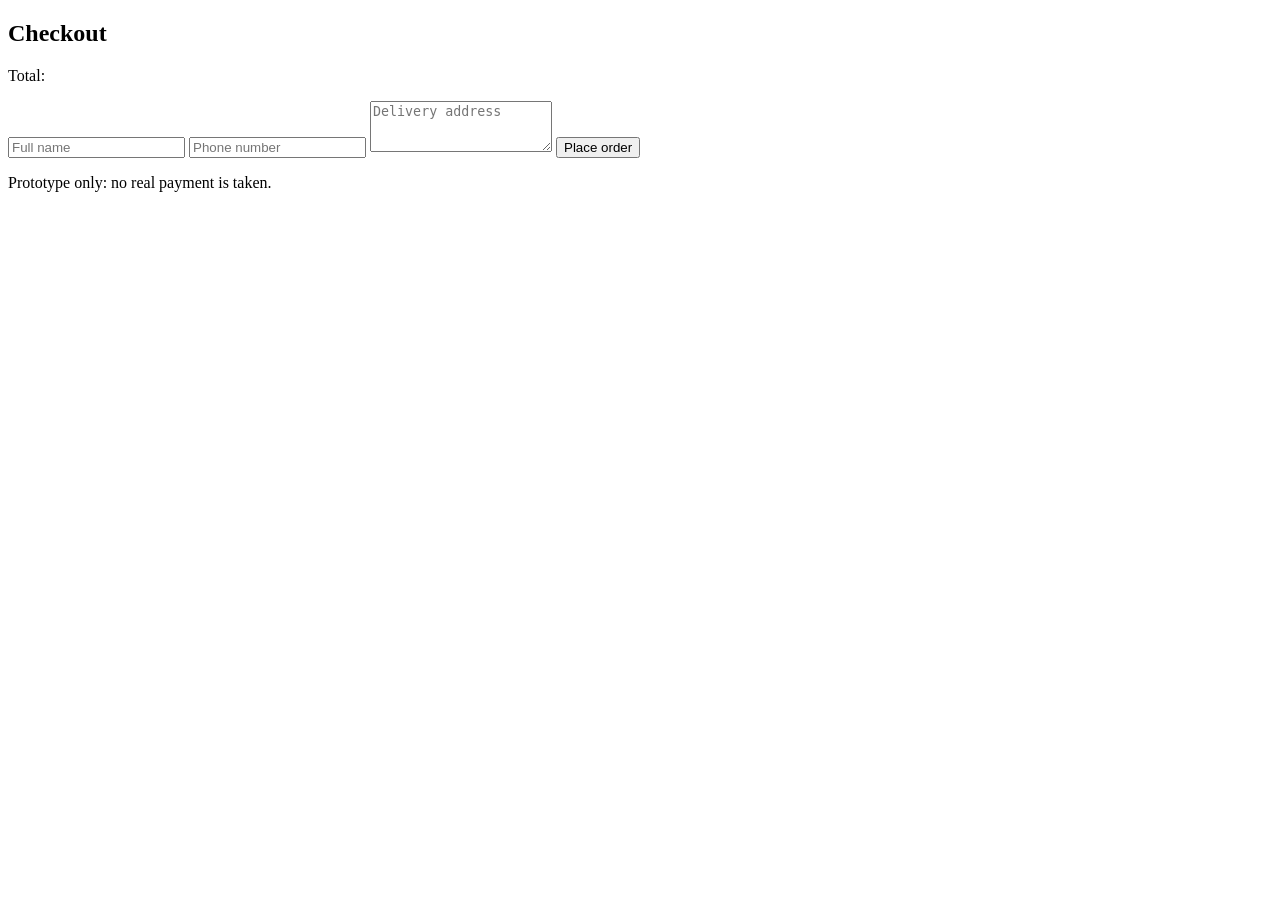
==== src/main/resources/templates/checkout.html @ e8028237 "Initial commit of foodshop project" ====
<!DOCTYPE html>
<html xmlns:th="http://www.thymeleaf.org">
<head th:replace="~{fragments :: head('Checkout')}"></head>
<body>
<nav th:replace="~{fragments :: nav}"></nav>
<main>
<h2>Checkout</h2>
<p class="error" th:if="${error}" th:text="${error}"></p>
<div class="card" style="margin-bottom:16px">
  <div th:each="l : ${lines}" th:text="${l.quantity} + ' x ' + ${l.product.name} + ' - $' + ${#numbers.formatDecimal(l.subtotal, 1, 2)}"></div>
  <div class="price">Total: <span th:text="'$' + ${#numbers.formatDecimal(total, 1, 2)}"></span></div>
</div>
<form class="stack" method="post" th:action="@{/checkout}">
  <input type="text" name="customerName" placeholder="Full name" required>
  <input type="tel" name="phone" placeholder="Phone number" required>
  <textarea name="address" rows="3" placeholder="Delivery address" required></textarea>
  <button type="submit">Place order</button>
</form>
<p class="muted">Prototype only: no real payment is taken.</p>
</main>
</body>
</html>
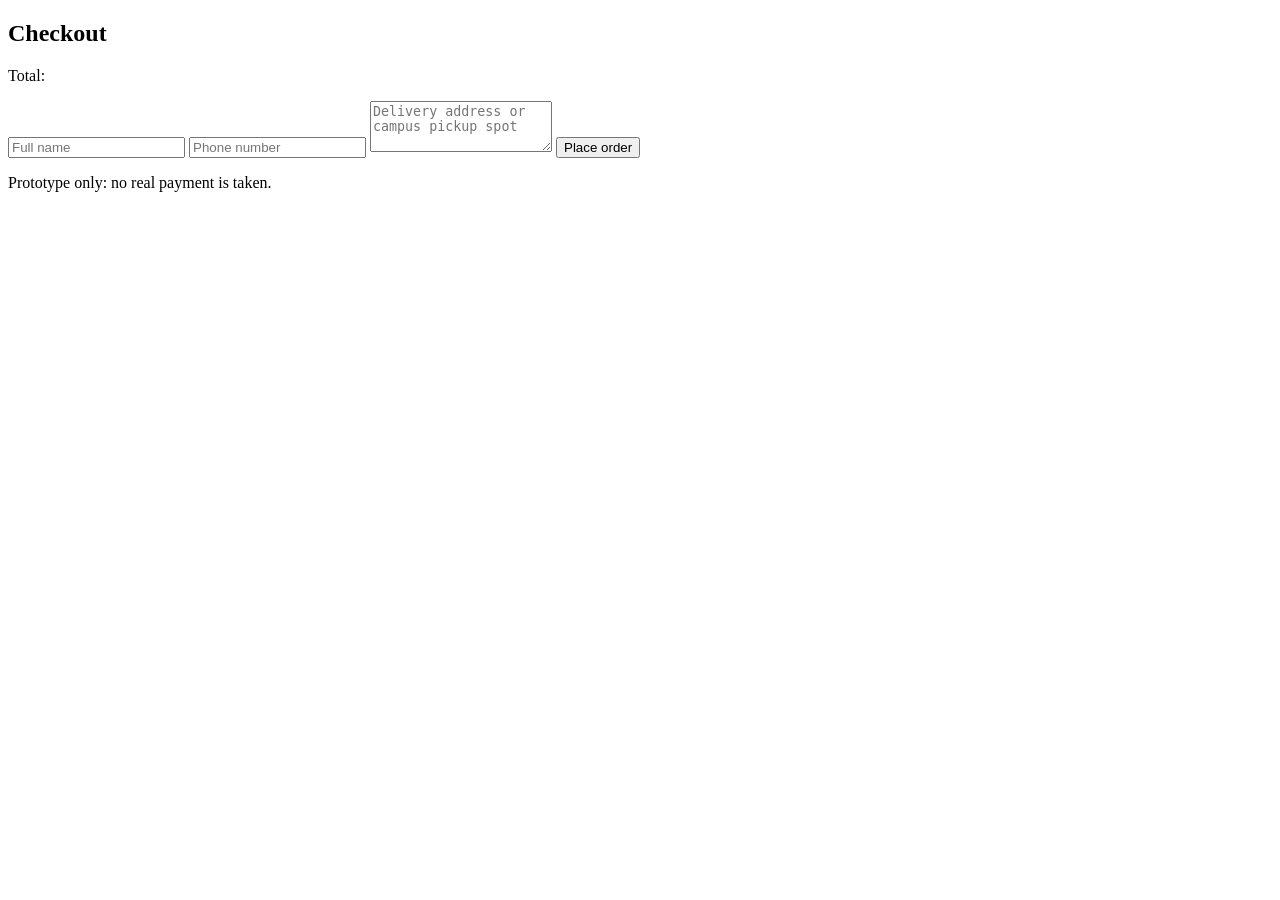
==== commit 5413d297: "Implement FR1: User registration, login, checkout auto-fill, and order history" ====
--- a/src/main/resources/templates/checkout.html
+++ b/src/main/resources/templates/checkout.html
@@ -1,5 +1,5 @@
 <!DOCTYPE html>
-<html xmlns:th="http://www.thymeleaf.org">
+<html xmlns:th="http://thymeleaf.org">
 <head th:replace="~{fragments :: head('Checkout')}"></head>
 <body>
 <nav th:replace="~{fragments :: nav}"></nav>
@@ -8,12 +8,14 @@
 <p class="error" th:if="${error}" th:text="${error}"></p>
 <div class="card" style="margin-bottom:16px">
   <div th:each="l : ${lines}" th:text="${l.quantity} + ' x ' + ${l.product.name} + ' - $' + ${#numbers.formatDecimal(l.subtotal, 1, 2)}"></div>
-  <div class="price">Total: <span th:text="'$' + ${#numbers.formatDecimal(total, 1, 2)}"></span></div>
+  <div class="price">Total: <span th:text="'$' + ${#numbers.formatDecimal(totals.total, 1, 2)}"></span></div>
 </div>
 <form class="stack" method="post" th:action="@{/checkout}">
-  <input type="text" name="customerName" placeholder="Full name" required>
-  <input type="tel" name="phone" placeholder="Phone number" required>
-  <textarea name="address" rows="3" placeholder="Delivery address" required></textarea>
+  <input type="text" name="customerName" placeholder="Full name"
+         th:value="${currentUser != null ? currentUser.fullName : ''}" required>
+  <input type="tel" name="phone" placeholder="Phone number"
+         th:value="${currentUser != null ? currentUser.phone : ''}" required>
+  <textarea name="address" rows="3" placeholder="Delivery address or campus pickup spot" required></textarea>
   <button type="submit">Place order</button>
 </form>
 <p class="muted">Prototype only: no real payment is taken.</p>
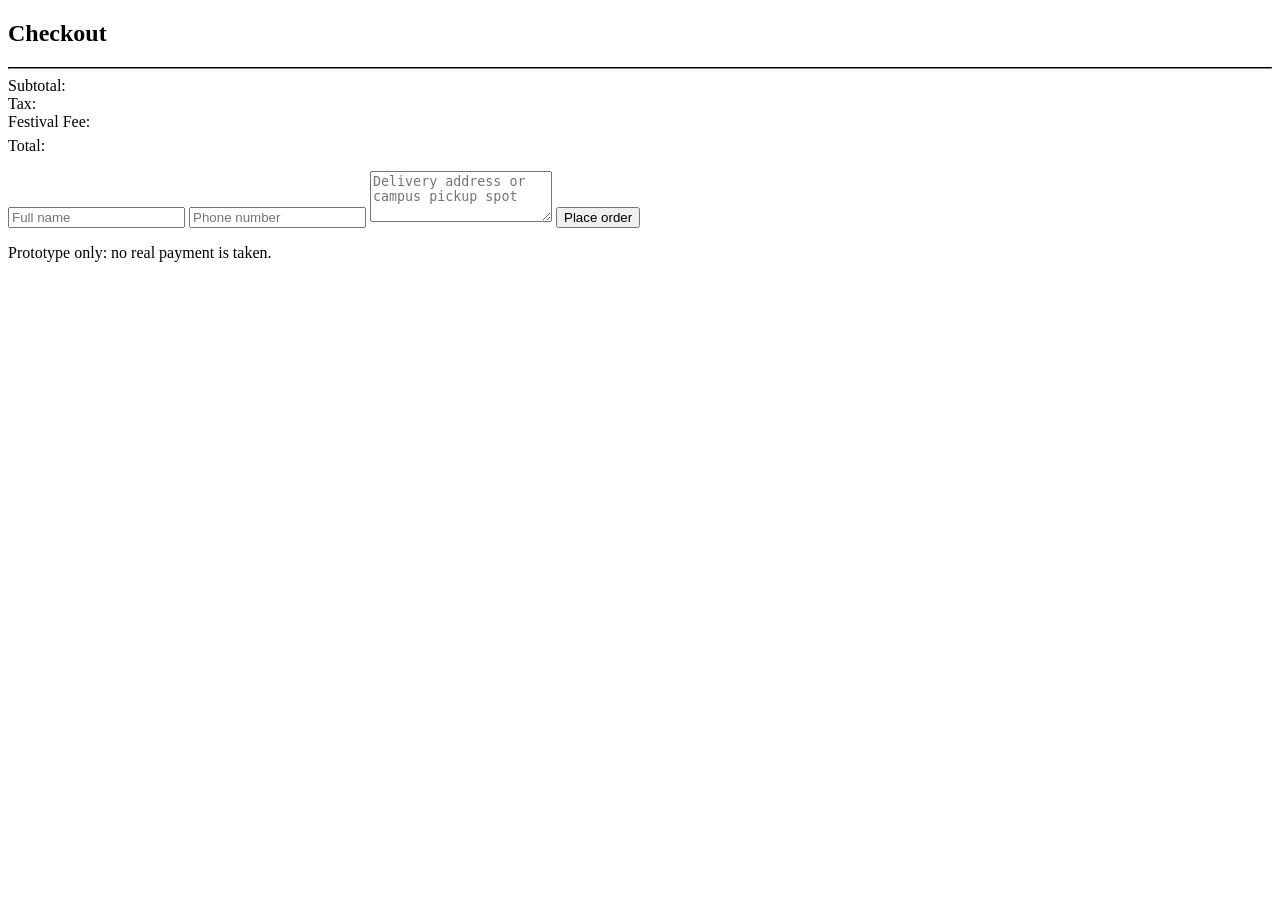
==== commit 76da831d: "Show full subtotal, tax, and festival fee breakdown in cart and checkout" ====
--- a/src/main/resources/templates/checkout.html
+++ b/src/main/resources/templates/checkout.html
@@ -1,5 +1,5 @@
 <!DOCTYPE html>
-<html xmlns:th="http://thymeleaf.org">
+<html xmlns:th="http://www.thymeleaf.org">
 <head th:replace="~{fragments :: head('Checkout')}"></head>
 <body>
 <nav th:replace="~{fragments :: nav}"></nav>
@@ -8,7 +8,11 @@
 <p class="error" th:if="${error}" th:text="${error}"></p>
 <div class="card" style="margin-bottom:16px">
   <div th:each="l : ${lines}" th:text="${l.quantity} + ' x ' + ${l.product.name} + ' - $' + ${#numbers.formatDecimal(l.subtotal, 1, 2)}"></div>
-  <div class="price">Total: <span th:text="'$' + ${#numbers.formatDecimal(totals.total, 1, 2)}"></span></div>
+  <hr style="border-color:#333; margin:8px 0">
+  <div class="muted">Subtotal: <span th:text="'$' + ${#numbers.formatDecimal(totals.subtotal, 1, 2)}"></span></div>
+  <div class="muted">Tax: <span th:text="'$' + ${#numbers.formatDecimal(totals.tax, 1, 2)}"></span></div>
+  <div class="muted">Festival Fee: <span th:text="'$' + ${#numbers.formatDecimal(totals.fee, 1, 2)}"></span></div>
+  <div class="price" style="margin-top:6px">Total: <span th:text="'$' + ${#numbers.formatDecimal(totals.total, 1, 2)}"></span></div>
 </div>
 <form class="stack" method="post" th:action="@{/checkout}">
   <input type="text" name="customerName" placeholder="Full name"
